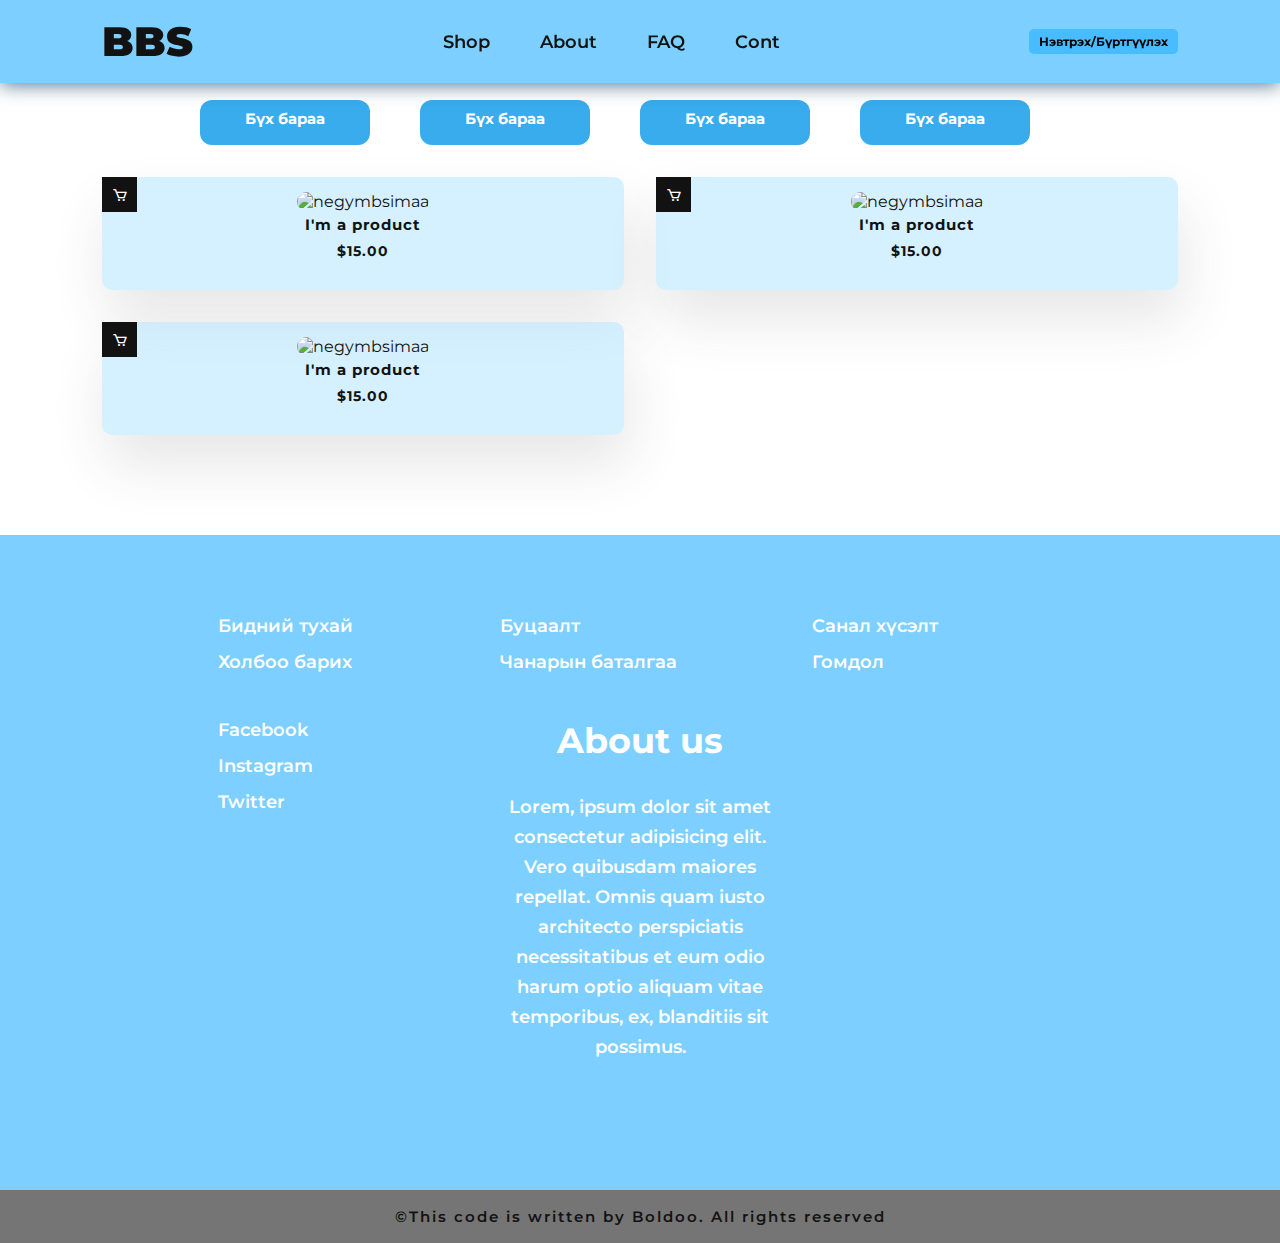
==== index.html @ 2132cb1b "Add files via upload" ====
<!DOCTYPE html>
<html lang="en">
<head>
    <meta charset="UTF-8">
    <meta name="viewport" content="width=device-width, initial-scale=1.0">
    <title>Ecommerce Web Design</title>
    <link rel="stylesheet" type="text/css" href="style.css"> 
    <link rel="stylesheet" href="https://unpkg.com/boxicons@latest/css/boxicons.min.css">
  <link rel="preconnect" href="https://fonts.googleapis.com">
<link rel="preconnect" href="https://fonts.gstatic.com" crossorigin>
<link href="https://fonts.googleapis.com/css2?family=Montserrat:ital,wght@0,100..900;1,100..900&display=swap" rel="stylesheet">
</head>
<body>

    <header>
        <a href="#" class="logo"><h3><b>BBS</b></h3></a>
        <div class="bx bx-menu" id="menu-icon"></div>

        <ul class="navbar">
            <li><a href="#">Shop</a></li>
            <li><a href="#">About</a></li>
            <li><a href="#">FAQ</a></li>
            <li><a href="#">Cont</a></li>
        </ul>

        <div class="icons">
            <div class="wallet-box">
                <a href="form.php"><button><h5>Нэвтрэх/Бүртгүүлэх</h5></button></a>
            </div>
        </div>
    </header>




    <section class="shop" id="shop">
        <div class="button-section">
            <button><h5>Бүх бараа</h5></button>
            <button><h5>Бүх бараа</h5></button>
            <button><h5>Бүх бараа</h5></button>
            <button><h5>Бүх бараа</h5></button>
        </div>

        <div class="container">

            <div class="box">
                <img src="./img/aa.jpg" alt="negymbsimaa">
                <h4>I'm a product</h4>
                <h5>$15.00</h5>
                <div class="cart">
                    <a href="#"><i class='bx bx-cart' ></i></a>
                </div>
            </div>
            <div class="box">
                <img src="./img/aa.jpg" alt="negymbsimaa">
                <h4>I'm a product</h4>
                <h5>$15.00</h5>
                <div class="cart">
                    <a href="#"><i class='bx bx-cart' ></i></a>
                </div>
            </div>
            <div class="box">
                <img src="./img/aa.jpg" alt="negymbsimaa">
                <h4>I'm a product</h4>
                <h5>$15.00</h5>
                <div class="cart">
                    <a href="#"><i class='bx bx-cart' ></i></a>
                </div>
            </div>
        </div>
    </section>

    <section class="contact" id="contact">
        <div class="main-contact">
            <div class="contact-content">
                <li><a href="#">Бидний тухай</a></li>
                <li><a href="#">Холбоо барих</a></li>
            </div>
            <div class="contact-content">
                <li><a href="#">Буцаалт</a></li>
                <li><a href="#">Чанарын баталгаа</a></li>
            </div>
            <div class="contact-content">
                <li><a href="#">Санал хүсэлт</a></li>
                <li><a href="#">Гомдол</a></li>
            </div>
            <div class="contact-content">
                <li><a href="#">Facebook</a></li>
                <li><a href="#">Instagram</a></li>
                <li><a href="#">Twitter</a></li>
            </div>
            <div class="contact-content">
                <div class="about-content">
                <h3>About us</h3>
                <p>Lorem, ipsum dolor sit amet consectetur adipisicing elit. Vero quibusdam maiores repellat. Omnis quam iusto architecto perspiciatis necessitatibus et eum odio harum optio aliquam vitae temporibus, ex, blanditiis sit possimus.
                </p>
            </div>
            </div>
        </div>
    </section>

    <div class="last">
        <p>©This code is written by Boldoo. All rights reserved</p>
    </div>
    <script src="alterhomescript.js"></script>

</body>
</html>
---- style.css ----
*{
    padding: 0;
    margin: 0;
    box-sizing: border-box;
    font-family: 'Montserrat', sans-serif;
    text-decoration: none;
    scroll-behavior: smooth;
    list-style: none;
}
:root{
    --alter-color: #7ccfff;
    --bg-color: #ffffff;
    --text-color: #121212;
    --alter-text:#afe3ff86;
    --hover-back: #006eff;
    --main-font: 2.2rem;
    --p-font: 1.1rem;
}
body{
    background: var(--bg-color);
    color: var(--text-color);
}
header{
    width: 100%;
    top: 0;
    right: 0;
    z-index: 1000;
    position: fixed;
    background: var(--alter-color);
    box-shadow: 0px 2px 18px 0 rgba(0, 49, 80, 0.659);
    display: flex;
    align-items: center;
    justify-content: space-between;
    padding: 25px 8%;
    transition: .3s;
}
.logo{
    color: var(--text-color);
    font-size: var(--main-font);
    font-weight: 600;
    line-height: 0.8;
}
#menu-icon{
    font-size: 38px;
    color: var(--text-color);
    z-index: 10001;
    display: none;
}
.navbar{
    display: flex;
}
.navbar a{
    font-size: var(--p-font);
    color: var(--text-color);
    font-weight: 600;
    padding: 10px 15px;
    margin: 0 10px;
    transition: all .40s ease;
    border-radius: 5px;
}
.navbar a:hover{
    background: var(--hover-back);
    color: #fff;
}
.icons{
    display: inline-block;
}
.icons .wallet-box button{
    height: 100;
    height: auto;
    background: #48bcff;
    border: none;
    border-radius: 5px;
    outline: none;
    padding: 5px 10px;
    font-family: 600;
    font-size: 15px;
}

.icons .wallet-box button:hover{
    background: var(--hover-back);
    transition: all 0.3s ease;
}
.icons i{
    color: var(--text-color);
    font-size:24px;
    margin-left: 15px;

}
.icons i:hover{
   opacity: 0.7;
}

section{
    padding: 100px 8%;
}

.button-section{
    display: flex;
    justify-content: center;
}
.button-section button{ 
    padding:  10px 45px 35px 45px;
    color: white;
    background: #38acec;
    border-radius: 12px;
    border: none;
    cursor: pointer;
    margin-right: 50px;
    height: 2rem;
    font-family: SF Pro Display;
    font-size: 18px;
}
.button-section button:hover{

        transform: translateY(-5px);

}


.container{
    display: grid;
    grid-template-columns: repeat(auto-fit, minmax(360px, auto));
    align-items: center;
    gap: 2rem;
    text-align: center;
    cursor:pointer;
    padding-top: 2rem;
}
.box{
    padding: 0px 20px 10px 20px;
    background: var(--alter-text);
    box-shadow: 5px 30px 56.1276px rgb(55 55 55 / 12%);
    border-radius: 10px;
    position: relative;
    transition: all .35s ease;
}
.box img{
    overflow: hidden;
    margin-top: 15px;
    width: auto;
    max-height: 300px;
    border-radius: 10px;
}
.box h4{
    font-size: 15px;
    letter-spacing: 1px;
    margin-bottom: 8px;
}
.box h5{
    font-size: 14px;
    letter-spacing: 1px;
    margin-bottom: 20px;
}
.box .cart i{
    position: absolute;
    top: 0;
    left: 0;
    width: 35px;
    height: 35px;
    background: var(--text-color);
    color: var(--bg-color);
    display: inline-flex;
    align-items: center;
    justify-content: center;
}
.box:hover{
    transform: translateY(-5px);
}



.about-content{
    text-align: center;
}
.about-content h3{
    color: #fff;
    font-size: var(--main-font);
    margin-bottom: 30px;
}
.about-content p{
    color: #fff;
    max-width: 600px;
    font-size: var(--p-font);
    font-weight: 600;
    line-height: 30px;
}

.contact{
    padding: 80px 17%;
    background: var(--alter-color);
}
.main-contact{
    display: grid;
    grid-template-columns: repeat(auto-fit, minmax(250px, auto));
    gap: 2rem;
    margin-bottom: 3rem;
}
.contact-content li{
    margin-bottom: 15px;
}
.contact-content li a{
    display: block;
    color: var(--bg-color);
    font-size: var(--p-font);
    font-weight: 600;
    transition: all .40s ease;
}
.contact-content li a:hover{
    transform: translateX(-10px);
}


.last{
    text-align: center;
    padding: 17px;
    background: #757575;
}
.last p{
    color: var(--text-color);
    font-size: 15px;
    font-weight: 600;
    letter-spacing: 2px;
}

@media(max-width: 800px){
    #menu{
        display:block;
    }
    header{
        padding: 15px 8%;
    }
    .navbar{
        top: -500px;
        left: 0;
        right: 0;
        position: absolute;
        flex-direction: column;
        background: var(--bg-color);
        box-shadow: 0px 2px 18px 0 rgb(129 162 182 / 20%);
        transition: all .40s ease;
    }
    .navbar a{
        display: block;
        padding: 1rem;
        margin: 0.5rem;
    }
    .navbar .active{
        top: 100%;

    }
}
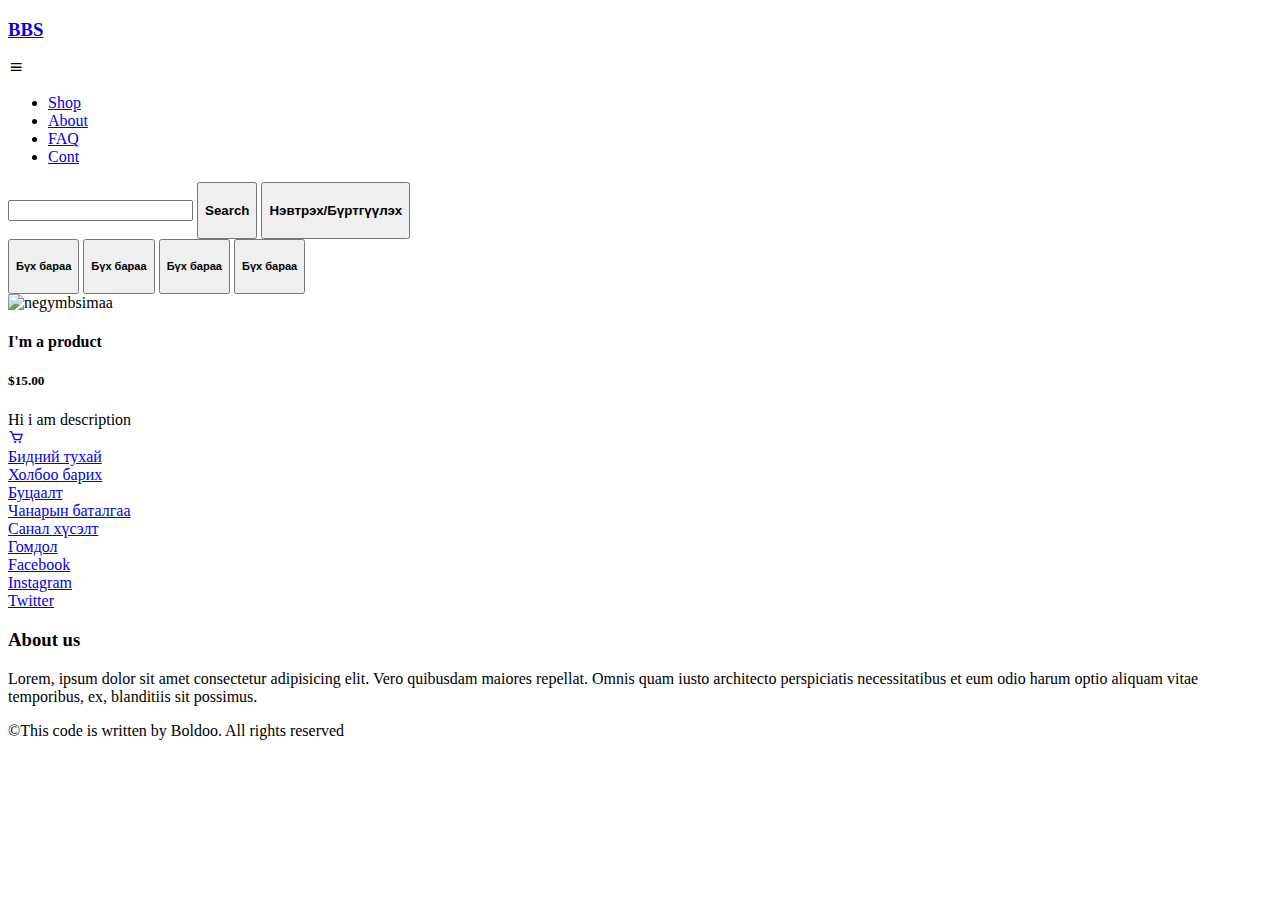
==== commit e373f87d: "Ajil Butemjtei" ====
--- a/index.html
+++ b/index.html
@@ -4,7 +4,7 @@
     <meta charset="UTF-8">
     <meta name="viewport" content="width=device-width, initial-scale=1.0">
     <title>Ecommerce Web Design</title>
-    <link rel="stylesheet" type="text/css" href="style.css"> 
+    <link rel="stylesheet" type="text/css" href="alterhomestyle.css"> 
     <link rel="stylesheet" href="https://unpkg.com/boxicons@latest/css/boxicons.min.css">
   <link rel="preconnect" href="https://fonts.googleapis.com">
 <link rel="preconnect" href="https://fonts.gstatic.com" crossorigin>
@@ -25,7 +25,11 @@
 
         <div class="icons">
             <div class="wallet-box">
-                <a href="form.php"><button><h5>Нэвтрэх/Бүртгүүлэх</h5></button></a>
+                <form action="search.php">
+                <input type="text" id="search" name="search" class="searchbar">
+                <button type="submit"><h4>Search</h4></button>
+                <a href="login.html"><button><h4>Нэвтрэх/Бүртгүүлэх</h4></button></a>
+                </form>
             </div>
         </div>
     </header>
@@ -33,38 +37,24 @@
 
 
 
-    <section class="shop" id="shop">
+    <section class="shop" >
         <div class="button-section">
             <button><h5>Бүх бараа</h5></button>
             <button><h5>Бүх бараа</h5></button>
             <button><h5>Бүх бараа</h5></button>
             <button><h5>Бүх бараа</h5></button>
         </div>
+        <div id="search-results" class="product-grid"></div>
 
-        <div class="container">
 
+        <div class="container" id="product-container">
             <div class="box">
-                <img src="./img/aa.jpg" alt="negymbsimaa">
+                <img src="zurag.jpg" alt="negymbsimaa">
                 <h4>I'm a product</h4>
                 <h5>$15.00</h5>
+                <span>Hi i am description</span>
                 <div class="cart">
-                    <a href="#"><i class='bx bx-cart' ></i></a>
-                </div>
-            </div>
-            <div class="box">
-                <img src="./img/aa.jpg" alt="negymbsimaa">
-                <h4>I'm a product</h4>
-                <h5>$15.00</h5>
-                <div class="cart">
-                    <a href="#"><i class='bx bx-cart' ></i></a>
-                </div>
-            </div>
-            <div class="box">
-                <img src="./img/aa.jpg" alt="negymbsimaa">
-                <h4>I'm a product</h4>
-                <h5>$15.00</h5>
-                <div class="cart">
-                    <a href="#"><i class='bx bx-cart' ></i></a>
+                    <a href="#"><i class='bx bx-cart'></i></a>
                 </div>
             </div>
         </div>
@@ -102,7 +92,8 @@
     <div class="last">
         <p>©This code is written by Boldoo. All rights reserved</p>
     </div>
-    <script src="alterhomescript.js"></script>
+    
+<script src="script.js"></script>
 
 </body>
 </html>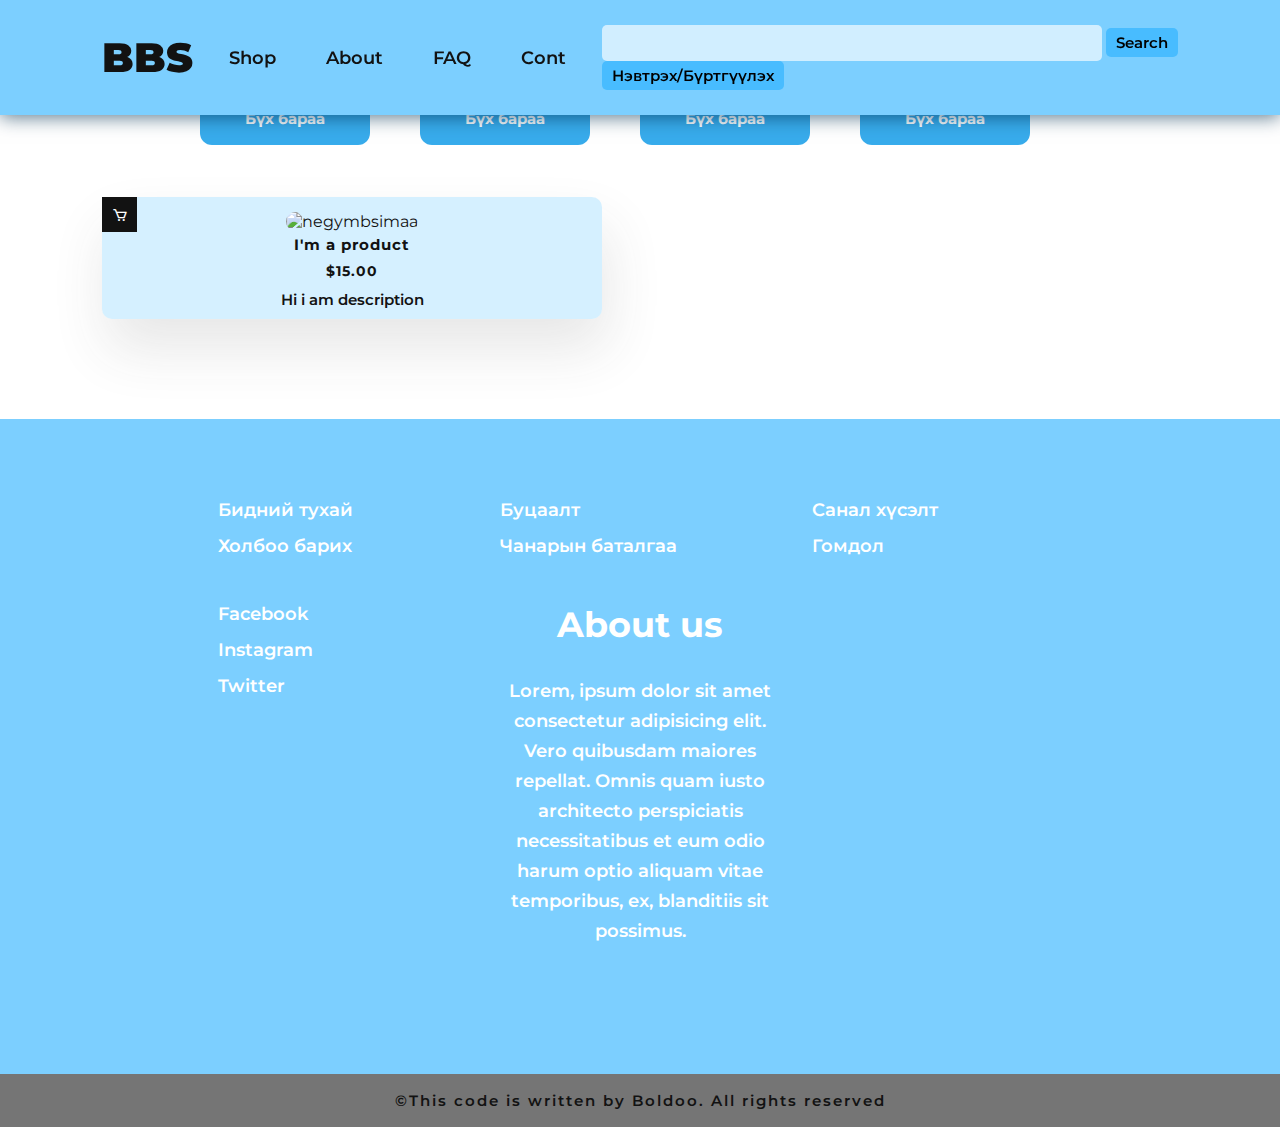
==== commit d1bf748e: "Ugugdliin sangiin nernii zurchiliig arilgav" ====
--- a/index.html
+++ b/index.html
@@ -28,8 +28,9 @@
                 <form action="search.php">
                 <input type="text" id="search" name="search" class="searchbar">
                 <button type="submit"><h4>Search</h4></button>
-                <a href="login.html"><button><h4>Нэвтрэх/Бүртгүүлэх</h4></button></a>
-                </form>
+            </form>
+                <a href="form.php"><button><h4>Нэвтрэх/Бүртгүүлэх</h4></button></a>
+                
             </div>
         </div>
     </header>
--- a/alterhomestyle.css
+++ b/alterhomestyle.css
@@ -0,0 +1,297 @@
+*{
+    padding: 0;
+    margin: 0;
+    box-sizing: border-box;
+    font-family: 'Montserrat', sans-serif;
+    text-decoration: none;
+    scroll-behavior: smooth;
+    list-style: none;
+}
+:root{
+    --alter-color: #7ccfff;
+    --bg-color: #ffffff;
+    --text-color: #121212;
+    --alter-text:#afe3ff86;
+    --hover-back: #006eff;
+    --main-font: 2.2rem;
+    --p-font: 1.1rem;
+}
+body{
+    background: var(--bg-color);
+    color: var(--text-color);
+}
+header{
+    width: 100%;
+    top: 0;
+    right: 0;
+    z-index: 1000;
+    position: fixed;
+    background: var(--alter-color);
+    box-shadow: 0px 2px 18px 0 rgba(0, 49, 80, 0.659);
+    display: flex;
+    align-items: center;
+    justify-content: space-between;
+    padding: 25px 8%;
+    transition: .3s;
+}
+.logo{
+    color: var(--text-color);
+    font-size: var(--main-font);
+    font-weight: 600;
+    line-height: 0.8;
+}
+#menu-icon{
+    font-size: 38px;
+    color: var(--text-color);
+    z-index: 10001;
+    display: none;
+}
+.navbar{
+    display: flex;
+}
+.navbar a{
+    font-size: var(--p-font);
+    color: var(--text-color);
+    font-weight: 600;
+    padding: 10px 15px;
+    margin: 0 10px;
+    transition: all .40s ease;
+    border-radius: 5px;
+}
+.navbar a:hover{
+    background: var(--hover-back);
+    color: #fff;
+}
+.icons{
+    display: inline-block;
+}
+.icons .wallet-box button{
+    height: 100;
+    height: auto;
+    background: #48bcff;
+    border: none;
+    border-radius: 5px;
+    outline: none;
+    padding: 5px 10px;
+    font-family: 600;
+    font-size: 15px;
+}
+.icons .wallet-box button h4{
+    font-weight: 600;
+}
+.icons .wallet-box button:hover{
+    background: var(--hover-back);
+    transition: all 0.3s ease;
+}
+.icons .wallet-box input[type="text"]{
+    width: 10px;
+    padding: 10px;
+    border: none;
+    border-radius: 5px;
+}
+
+#search{
+    width: 500px;
+    padding: 10px;
+    border: none;
+    border-radius: 5px;
+    height: auto;
+    background: #d1eeff;
+}
+#search :focus{
+    border-color: #006eff;
+}
+.icons i{
+    color: var(--text-color);
+    font-size:24px;
+    margin-left: 15px;
+
+}
+.icons i:hover{
+   opacity: 0.7;
+}
+
+section{
+    padding: 100px 8%;
+}
+
+.button-section{
+    display: flex;
+    justify-content: center;
+}
+.button-section button{ 
+    padding:  10px 45px 35px 45px;
+    color: white;
+    background: #38acec;
+    border-radius: 12px;
+    border: none;
+    cursor: pointer;
+    margin-right: 50px;
+    height: 2rem;
+    font-family: SF Pro Display;
+    font-size: 18px;
+}
+.button-section button:hover{
+
+        transform: translateY(-5px);
+
+}
+
+
+.product-grid {
+    display: grid;
+    grid-template-columns: repeat(auto-fit, minmax(250px, 1fr));
+    grid-gap: 20px;
+    margin-top: 20px;
+  }
+  
+  .product {
+    border: 1px solid #ccc;
+    border-radius: 5px;
+    padding: 10px;
+  }
+  
+
+
+  
+
+.container{
+    display: grid;
+    grid-template-columns: repeat(auto-fit, minmax(360px, auto));
+    align-items: center;
+    gap: 2rem;
+    text-align: center;
+    cursor:pointer;
+    padding-top: 2rem;
+}
+.box{
+    padding: 0px 20px 10px 20px;
+    background: var(--alter-text);
+    box-shadow: 5px 30px 56.1276px rgb(55 55 55 / 12%);
+    border-radius: 10px;
+    position: relative;
+    transition: all .35s ease;
+    max-width: 500px;
+}
+.box img{
+    overflow: hidden;
+    margin-top: 15px;
+     max-width: 300px;
+    height: auto;
+    border-radius: 10px;
+}
+.box h4{
+    font-size: 15px;
+    letter-spacing: 1px;
+    margin-bottom: 8px;
+}
+.box h5{
+
+    font-size: 14px;
+    letter-spacing: 1px;
+    margin-bottom: 10px;
+}
+.box span{
+    font: italic;
+    font-size: 15px;
+    margin-bottom: 20px;
+    font-weight: 600;
+}
+.box .cart i{
+    position: absolute;
+    top: 0;
+    left: 0;
+    width: 35px;
+    height: 35px;
+    background: var(--text-color);
+    color: var(--bg-color);
+    display: inline-flex;
+    align-items: center;
+    justify-content: center;
+}
+.box:hover{
+    transform: translateY(-5px);
+}
+
+
+
+.about-content{
+    text-align: center;
+}
+.about-content h3{
+    color: #fff;
+    font-size: var(--main-font);
+    margin-bottom: 30px;
+}
+.about-content p{
+    color: #fff;
+    max-width: 600px;
+    font-size: var(--p-font);
+    font-weight: 600;
+    line-height: 30px;
+}
+
+.contact{
+    padding: 80px 17%;
+    background: var(--alter-color);
+}
+.main-contact{
+    display: grid;
+    grid-template-columns: repeat(auto-fit, minmax(250px, auto));
+    gap: 2rem;
+    margin-bottom: 3rem;
+}
+.contact-content li{
+    margin-bottom: 15px;
+}
+.contact-content li a{
+    display: block;
+    color: var(--bg-color);
+    font-size: var(--p-font);
+    font-weight: 600;
+    transition: all .40s ease;
+}
+.contact-content li a:hover{
+    transform: translateX(-10px);
+}
+
+
+.last{
+    text-align: center;
+    padding: 17px;
+    background: #757575;
+}
+.last p{
+    color: var(--text-color);
+    font-size: 15px;
+    font-weight: 600;
+    letter-spacing: 2px;
+}
+
+@media(max-width: 800px){
+    #menu{
+        display:block;
+    }
+    header{
+        padding: 15px 8%;
+    }
+    .navbar{
+        top: -500px;
+        left: 0;
+        right: 0;
+        position: absolute;
+        flex-direction: column;
+        background: var(--bg-color);
+        box-shadow: 0px 2px 18px 0 rgb(129 162 182 / 20%);
+        transition: all .40s ease;
+    }
+    .navbar a{
+        display: block;
+        padding: 1rem;
+        margin: 0.5rem;
+    }
+    .navbar .active{
+        top: 100%;
+
+    }
+}